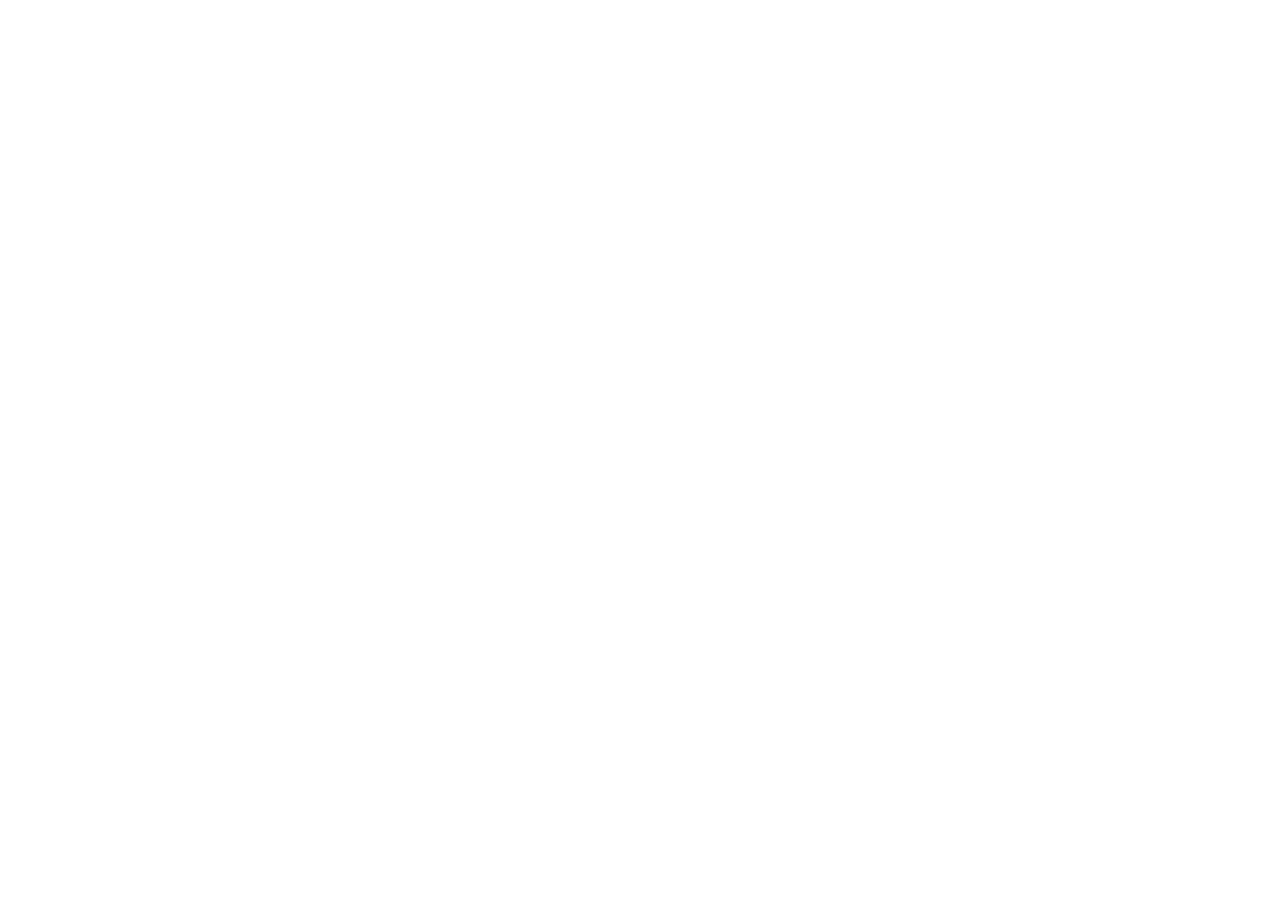
==== index.html @ 7348d5eb "Mi Primer commit" ====
<!DOCTYPE html>
<html lang="es">
<head>
    <meta charset="UTF-8">
    <meta http-equiv="X-UA-Compatible" content="IE=edge">
    <meta name="viewport" content="width=device-width, initial-scale=1.0">
    <title>Control de Versiones GIT</title>
    <script type="text/javascript" src="JS/script.js"></script>
    <link rel="stylesheet" href="CSS/style.css">
</head>
<body>
    
</body>
</html>
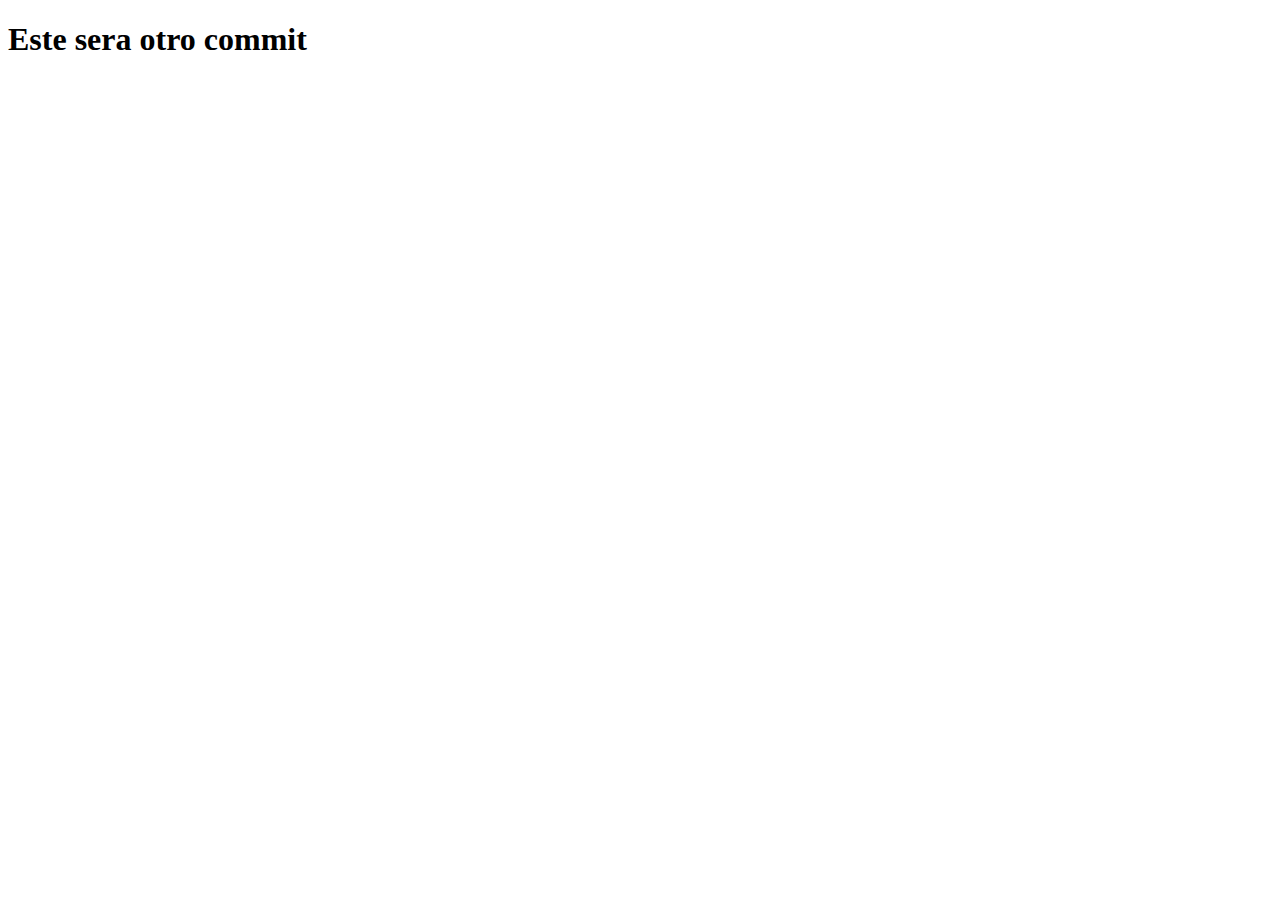
==== commit e217899b: "Encabezado Principal" ====
--- a/index.html
+++ b/index.html
@@ -9,6 +9,6 @@
     <link rel="stylesheet" href="CSS/style.css">
 </head>
 <body>
-    
+    <h1>Este sera otro commit</h1>
 </body>
 </html>